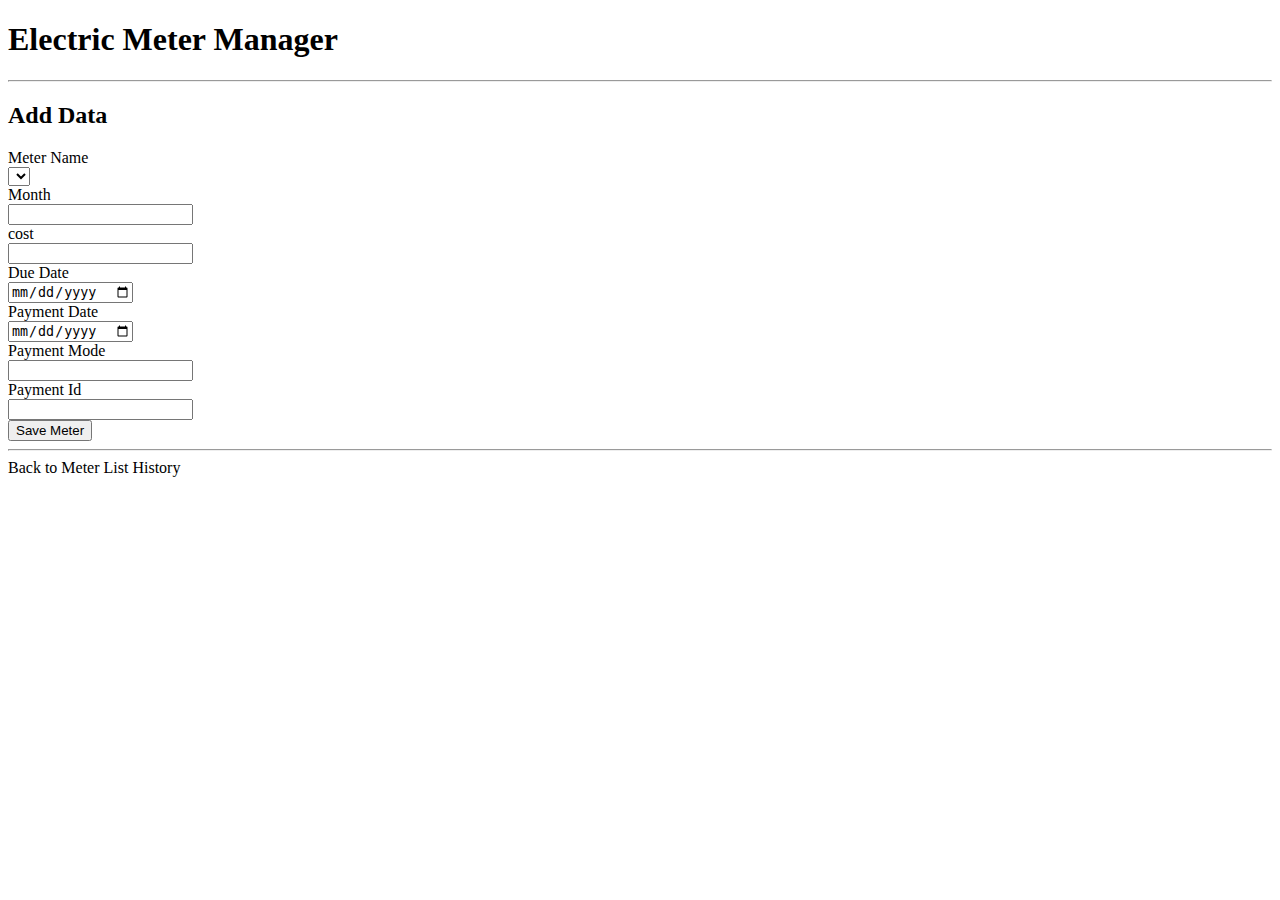
==== src/main/resources/templates/adding_data.html @ 593595ec "css remaining" ====
<!DOCTYPE html>
<html lang="en" xmlns:th="http://www.thymeleaf.org">

<head>
    <meta charset="ISO-8859-1">
    <title>Electric Meter Manager</title>
    <link rel="stylesheet" href="https://stackpath.bootstrapcdn.com/bootstrap/4.1.3/css/bootstrap.min.css" integrity="sha384-MCw98/SFnGE8fJT3GXwEOngsV7Zt27NXFoaoApmYm81iuXoPkFOJwJ8ERdknLPMO" crossorigin="anonymous">
</head>

<body>
    <div class="container">
        <h1>Electric Meter Manager</h1>
        <hr>
        <h2>Add Data</h2>

        <form action="#" th:action="@{/user/saveMeterData}" th:object="${meterData}" method="POST">
        <div class = "m-3">
        	<div class = "form-group row">
            <label class="col-form-Label col-sm-4">Meter Name</label>
            	<div class="col-sm-8">
            		<select th:field = "*{meter}" class="form-control" required>
            		<th:block th:each= "met : ${listMeter}">
            		<option th:text = "${met.meterName}" th:value = "${met.id}"></option>
            		</th:block>
            		</select>
            	</div>
            </div>
            <div class = "form-group row">
            <label class="col-form-Label col-sm-4">Month</label>
            	<div class="col-sm-8">
            		<input type="text" th:field="*{month}" class="form-control"/>
            	</div>
            </div>
            <div class = "form-group row">
            <label class="col-form-Label col-sm-4">cost</label>
            	<div class="col-sm-8">
            		<input type="text" th:field="*{cost}" class="form-control"/>
            	</div>
            </div>
            <div class = "form-group row">
            <label class="col-form-Label col-sm-4">Due Date</label>
            	<div class="col-sm-8">
            		<input type="date" th:field="*{dueDate}" class="form-control"/>
            	</div>
            </div>
            <div class = "form-group row">
            <label class="col-form-Label col-sm-4">Payment Date</label>
            	<div class="col-sm-8">
            		<input type="date" th:field="*{paymentDate}" class="form-control"/>
            	</div>
            </div>
            <div class = "form-group row">
            <label class="col-form-Label col-sm-4">Payment Mode</label>
            	<div class="col-sm-8">
            		<input type="text" th:field="*{paymentMode}" class="form-control"/>
            	</div>
            </div>
            <div class = "form-group row">
            <label class="col-form-Label col-sm-4">Payment Id</label>
            	<div class="col-sm-8">
            		<input type="text" th:field="*{paymentId}" class="form-control"/>
            	</div>
            </div>
        </div>
            
           <!-- <input type="text" th:field="*{meterName}" class="form-control mb-4 col-4">

            <input type="text" th:field="*{meterNo}" class="form-control mb-4 col-4">-->


            <button type="submit" class="btn btn-info col-2"> Save Meter</button>
        </form>

        <hr>

        <a th:href="@{/user/Signin}"> Back to Meter List</a>
        <a th:href="@{/user/seeHistory}"> History</a>
    </div>
</body>

</html>
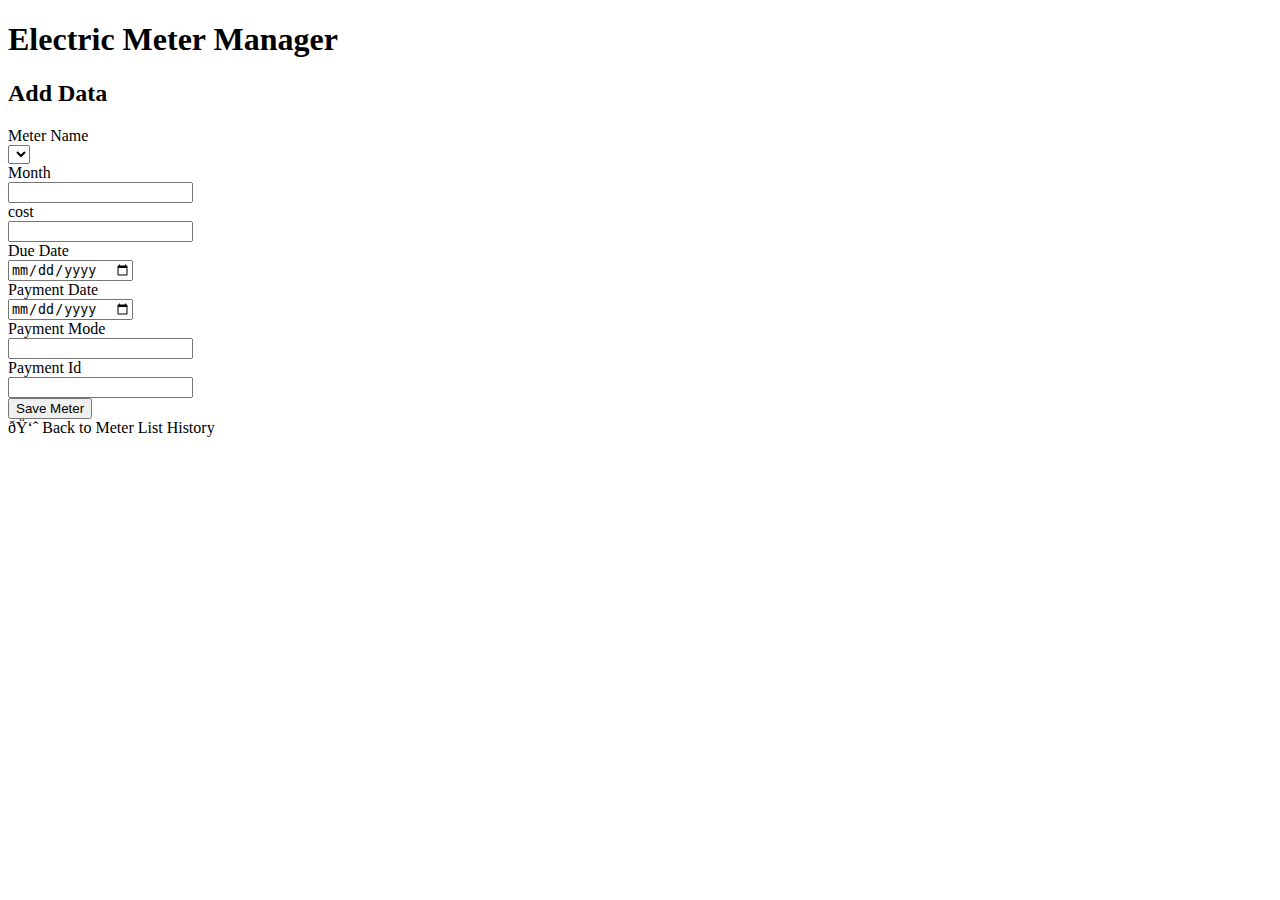
==== commit de3faf53: "signup login css remaining" ====
--- a/src/main/resources/templates/adding_data.html
+++ b/src/main/resources/templates/adding_data.html
@@ -5,12 +5,16 @@
     <meta charset="ISO-8859-1">
     <title>Electric Meter Manager</title>
     <link rel="stylesheet" href="https://stackpath.bootstrapcdn.com/bootstrap/4.1.3/css/bootstrap.min.css" integrity="sha384-MCw98/SFnGE8fJT3GXwEOngsV7Zt27NXFoaoApmYm81iuXoPkFOJwJ8ERdknLPMO" crossorigin="anonymous">
+    <link rel = "stylesheet" type ="text/css "th:href="@{/index.css}"
 </head>
 
 <body>
-    <div class="container">
+    <div>
+    <div class="headerComponent add">
         <h1>Electric Meter Manager</h1>
-        <hr>
+    </div>
+    <div class="newMeter__body">
+    <div class="newMeter__bodyContent">
         <h2>Add Data</h2>
 
         <form action="#" th:action="@{/user/saveMeterData}" th:object="${meterData}" method="POST">
@@ -63,19 +67,13 @@
             </div>
         </div>
             
-           <!-- <input type="text" th:field="*{meterName}" class="form-control mb-4 col-4">
-
-            <input type="text" th:field="*{meterNo}" class="form-control mb-4 col-4">-->
-
-
-            <button type="submit" class="btn btn-info col-2"> Save Meter</button>
+            <button type="submit" class="newMeter__button"> Save Meter</button>
         </form>
-
-        <hr>
-
-        <a th:href="@{/user/Signin}"> Back to Meter List</a>
+        
+    </div>
+        <a th:href="@{/user/Signin}">👈 Back to Meter List</a>
         <a th:href="@{/user/seeHistory}"> History</a>
     </div>
+    </div>
 </body>
-
 </html>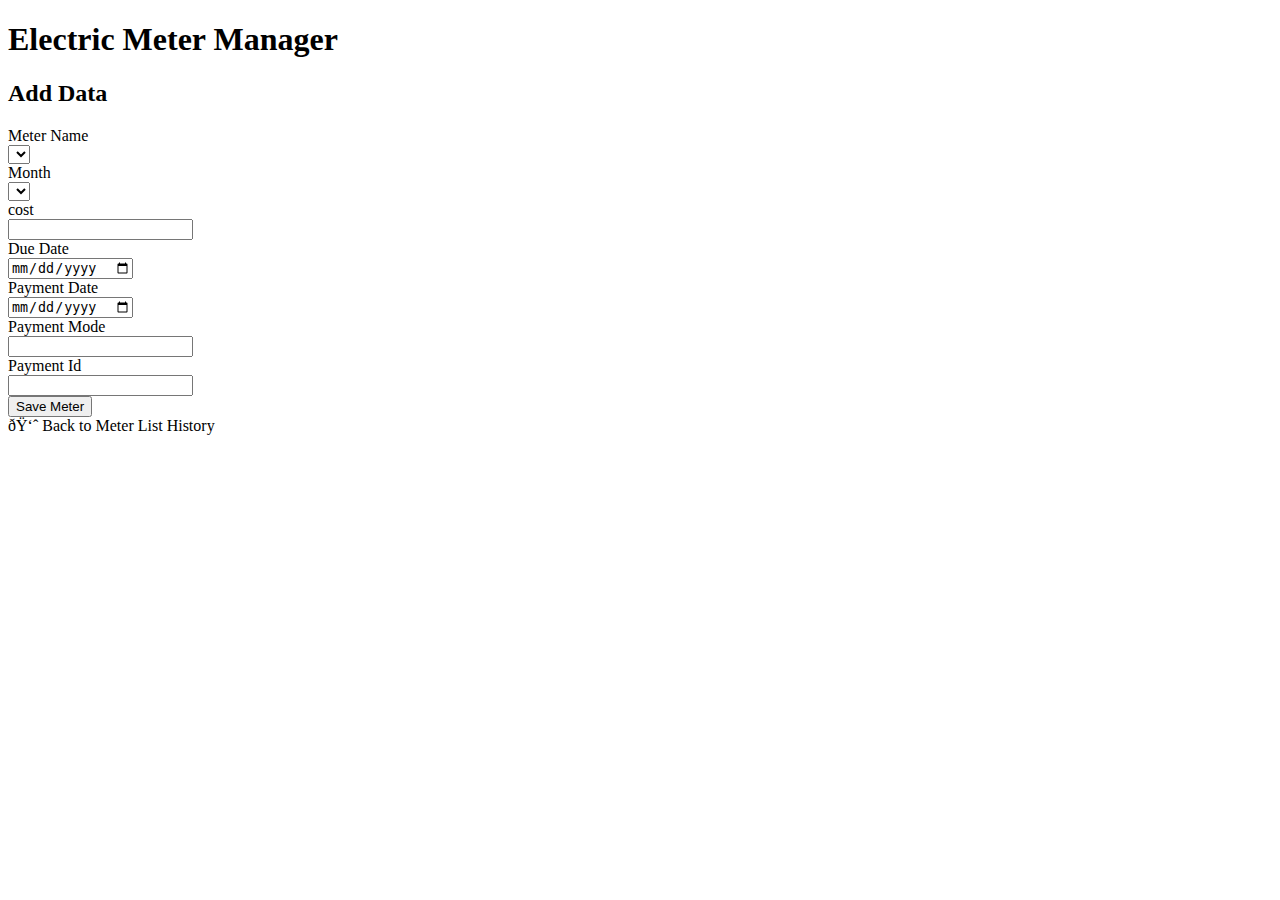
==== commit 5f7bd2a2: "completed" ====
--- a/src/main/resources/templates/adding_data.html
+++ b/src/main/resources/templates/adding_data.html
@@ -32,37 +32,51 @@
             <div class = "form-group row">
             <label class="col-form-Label col-sm-4">Month</label>
             	<div class="col-sm-8">
-            		<input type="text" th:field="*{month}" class="form-control"/>
+            		<!--<input type="text" th:field="*{month}" class="form-control" required/>-->
+            		<select type="text" th:field="*{month}" class="form-control" required>
+            		<option th:text = "January" th:value = "1"></option>
+            		<option th:text = "February" th:value = "2"></option>
+            		<option th:text = "March" th:value = "3"></option>
+            		<option th:text = "April" th:value = "4"></option>
+            		<option th:text = "May" th:value = "5"></option>
+            		<option th:text = "June" th:value = "6"></option>
+            		<option th:text = "July" th:value = "7"></option>
+            		<option th:text = "August" th:value = "8"></option>
+            		<option th:text = "September" th:value = "9"></option>
+            		<option th:text = "October" th:value = "10"></option>
+            		<option th:text = "November" th:value = "11"></option>
+            		<option th:text = "December" th:value = "12"></option>
+            		</select>
             	</div>
             </div>
             <div class = "form-group row">
             <label class="col-form-Label col-sm-4">cost</label>
             	<div class="col-sm-8">
-            		<input type="text" th:field="*{cost}" class="form-control"/>
+            		<input type="text" th:field="*{cost}" class="form-control" required/>
             	</div>
             </div>
             <div class = "form-group row">
             <label class="col-form-Label col-sm-4">Due Date</label>
             	<div class="col-sm-8">
-            		<input type="date" th:field="*{dueDate}" class="form-control"/>
+            		<input type="date" th:field="*{dueDate}" class="form-control" required/>
             	</div>
             </div>
             <div class = "form-group row">
             <label class="col-form-Label col-sm-4">Payment Date</label>
             	<div class="col-sm-8">
-            		<input type="date" th:field="*{paymentDate}" class="form-control"/>
+            		<input type="date" th:field="*{paymentDate}" class="form-control" required/>
             	</div>
             </div>
             <div class = "form-group row">
             <label class="col-form-Label col-sm-4">Payment Mode</label>
             	<div class="col-sm-8">
-            		<input type="text" th:field="*{paymentMode}" class="form-control"/>
+            		<input type="text" th:field="*{paymentMode}" class="form-control" required/>
             	</div>
             </div>
             <div class = "form-group row">
             <label class="col-form-Label col-sm-4">Payment Id</label>
             	<div class="col-sm-8">
-            		<input type="text" th:field="*{paymentId}" class="form-control"/>
+            		<input type="text" th:field="*{paymentId}" class="form-control" required/>
             	</div>
             </div>
         </div>
